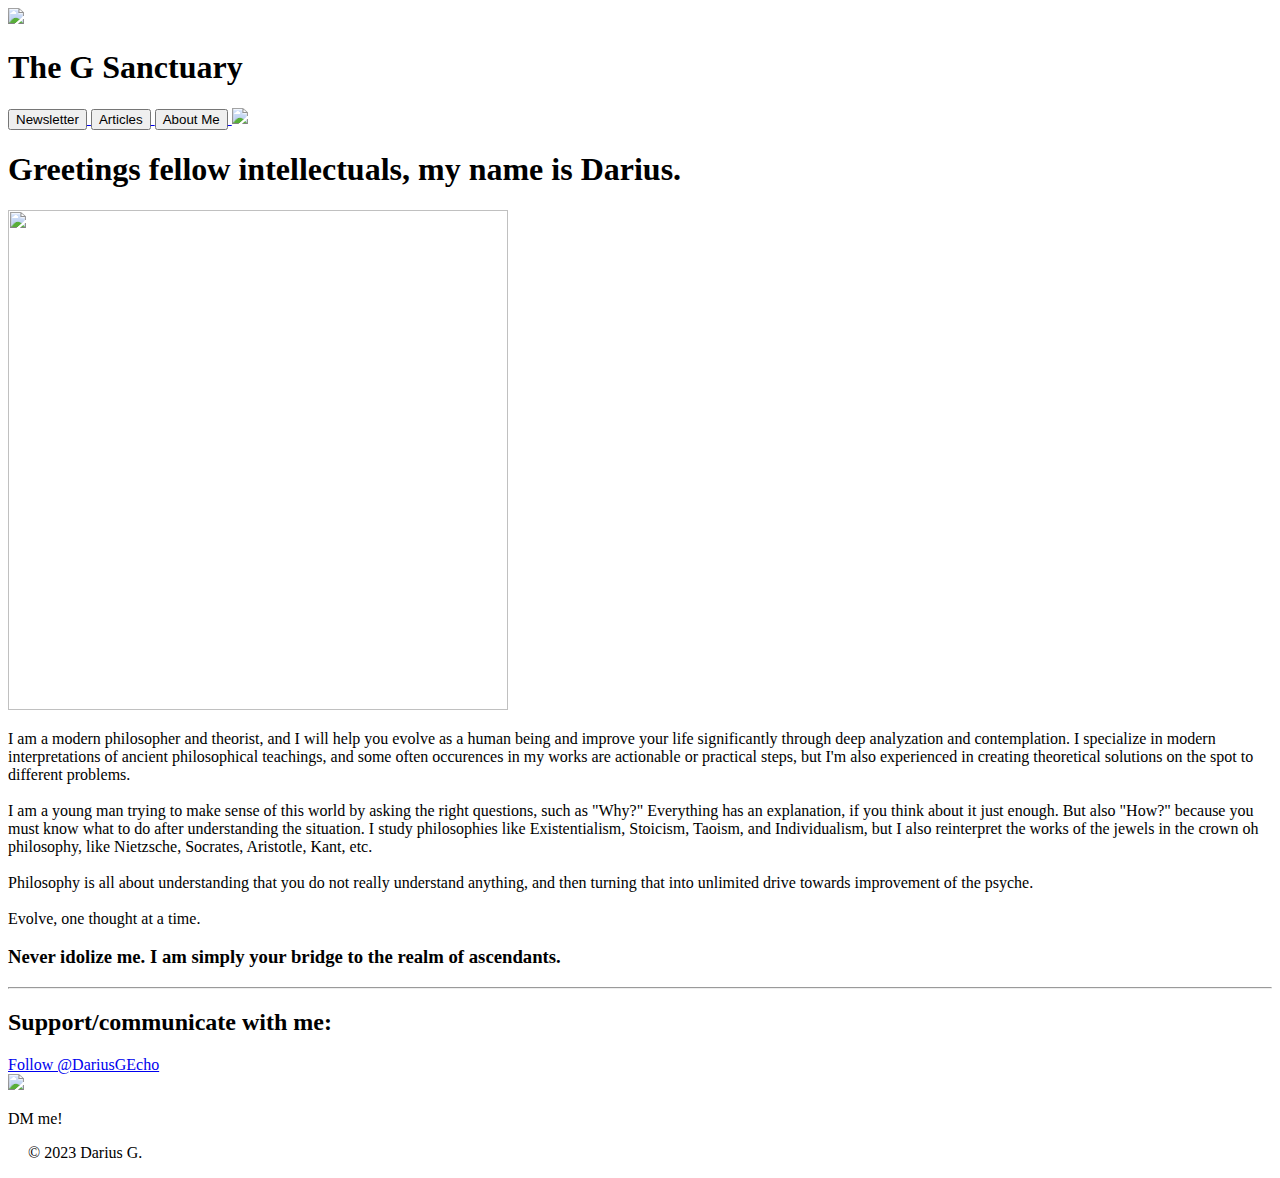
==== dariusg.htm @ abbc3bf1 "Add files via upload" ====
<!doctype html>
<html>
<head>
<title> The G Sanctuary </title>
<link rel="stylesheet" href="stylee.css">
<link rel="icon" type="image/jpg" href="files/Gfin.jpg"/>
</head>
<body>
    <header>
        <div id="insidehead">
    <img src="files/Gfin.jpg" id="logohead">
  <h1 id="head">The G Sanctuary</h1>
                        <div id="topbuttons">
<a href="newsletter.htm">
<button class="button">Newsletter</button>
</a>
                <a href="Articles.htm">
<button class="button">Articles</button>
</a>
<a href="dariusg.htm">
<button class="button">About Me</button>
</a>
                                  <a href="index.htm">
<img src="files/BackArrow.png" id="arrowmain">
</a>
            </div>
        </div>
</header>
    
                 <h1 id="tle">Greetings fellow intellectuals, my name is Darius.</h1> 
        <div class="boxy">
<img src="files/SketchDGPFP.png" id="logo" height="500px" width="500px" class="glow">
            <p>
            I am a modern philosopher and theorist, and I will help you evolve as a human being and improve your life significantly through deep analyzation and contemplation. I specialize in modern interpretations of ancient philosophical teachings, and some often occurences in my works are actionable or practical steps, but I'm also experienced in creating theoretical solutions on the spot to different problems.
                <br>
                <br>
            I am a young man trying to make sense of this world by asking the right questions, such as "Why?" Everything has an explanation, if you think about it just enough. But also "How?" because you must know what to do after understanding the situation. I study philosophies like Existentialism, Stoicism, Taoism, and Individualism, but I also reinterpret the works of the jewels in the crown oh philosophy, like Nietzsche, Socrates, Aristotle, Kant, etc.
                <br>
                <br>
            Philosophy is all about understanding that you do not really understand anything, and then turning that into unlimited drive towards improvement of the psyche.
                <br>
                <br>
            Evolve, one thought at a time.
        </p>
    </div>
                       <h3 id="red">
 Never idolize me. I am simply your bridge to the realm of ascendants.
 </h3>
<hr>
    <div class="box">
            <h2>Support/communicate with me:</h2>
        <div id="twitter-follow-button">
<a href="https://twitter.com/DariusGEcho?ref_src=twsrc%5Etfw" class="twitter-follow-button" data-show-count="false">Follow @DariusGEcho</a><script async src="https://platform.twitter.com/widgets.js" charset="utf-8"></script>
        </div>
        <a href="https://discord.com/users/603073214112858112"><img src="files/dariusgdiscord.jpg" class="mainbutton"></a>
        <p>DM me!</p>
    </div>
    
    <p style="margin-left: 20px;">&#169; 2023 Darius G.</p>
    
    </body>
</html>
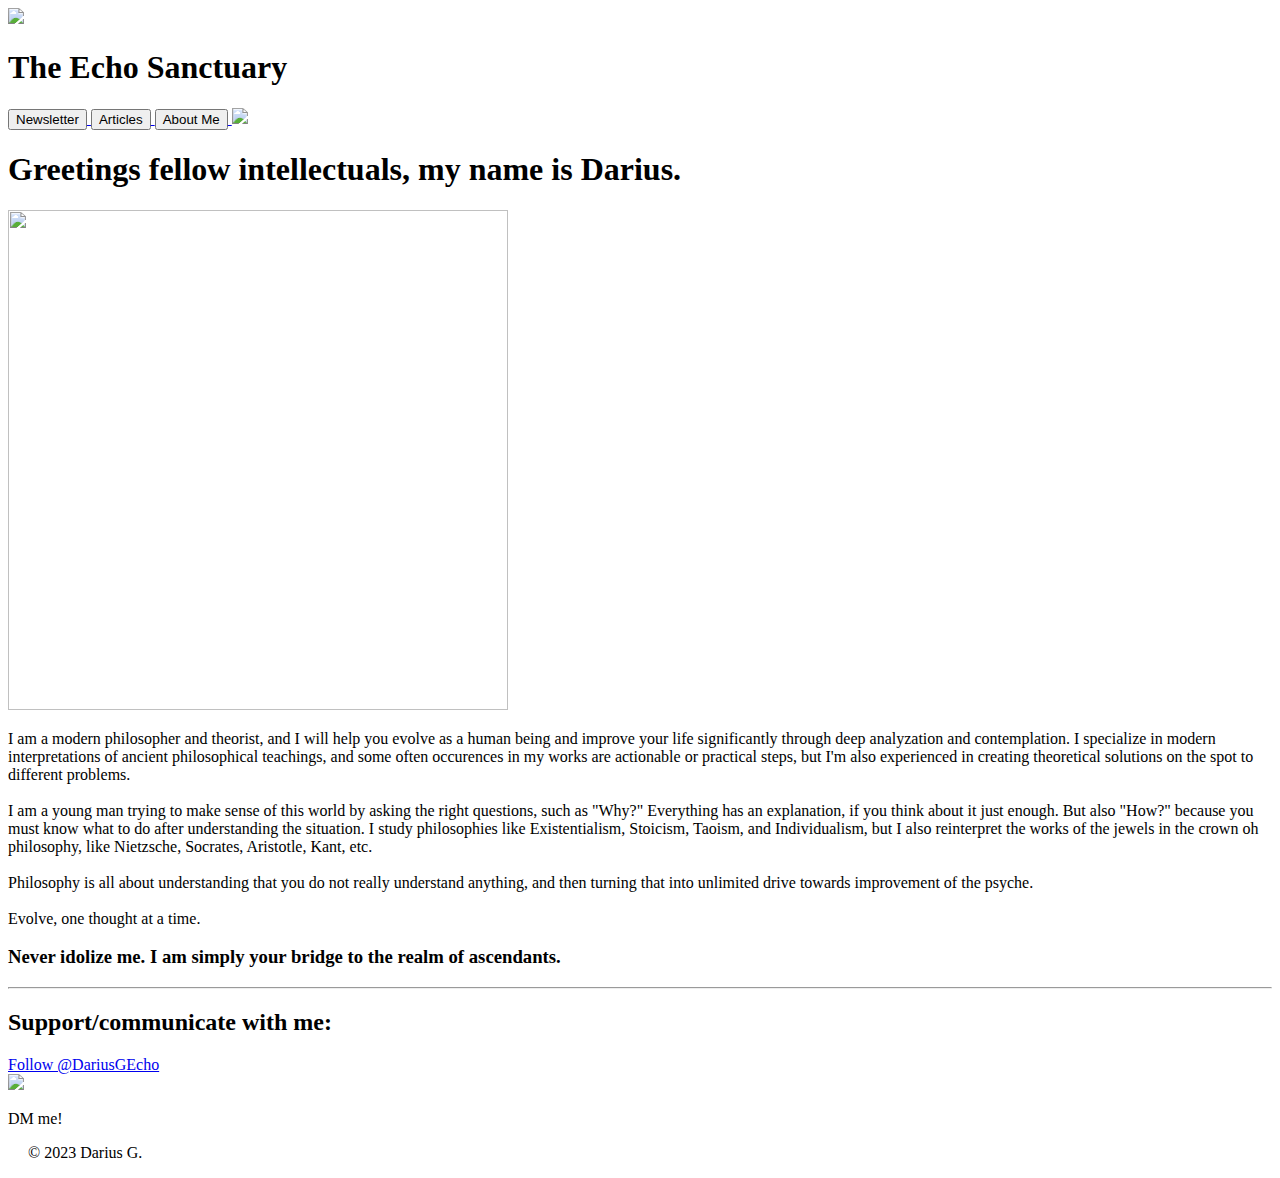
==== commit 3e8ce207: "Add files via upload" ====
--- a/dariusg.htm
+++ b/dariusg.htm
@@ -1,7 +1,7 @@
 <!doctype html>
 <html>
 <head>
-<title> The G Sanctuary </title>
+<title> The Echo Sanctuary </title>
 <link rel="stylesheet" href="stylee.css">
 <link rel="icon" type="image/jpg" href="files/Gfin.jpg"/>
 </head>
@@ -9,7 +9,7 @@
     <header>
         <div id="insidehead">
     <img src="files/Gfin.jpg" id="logohead">
-  <h1 id="head">The G Sanctuary</h1>
+  <h1 id="head">The Echo Sanctuary</h1>
                         <div id="topbuttons">
 <a href="newsletter.htm">
 <button class="button">Newsletter</button>
